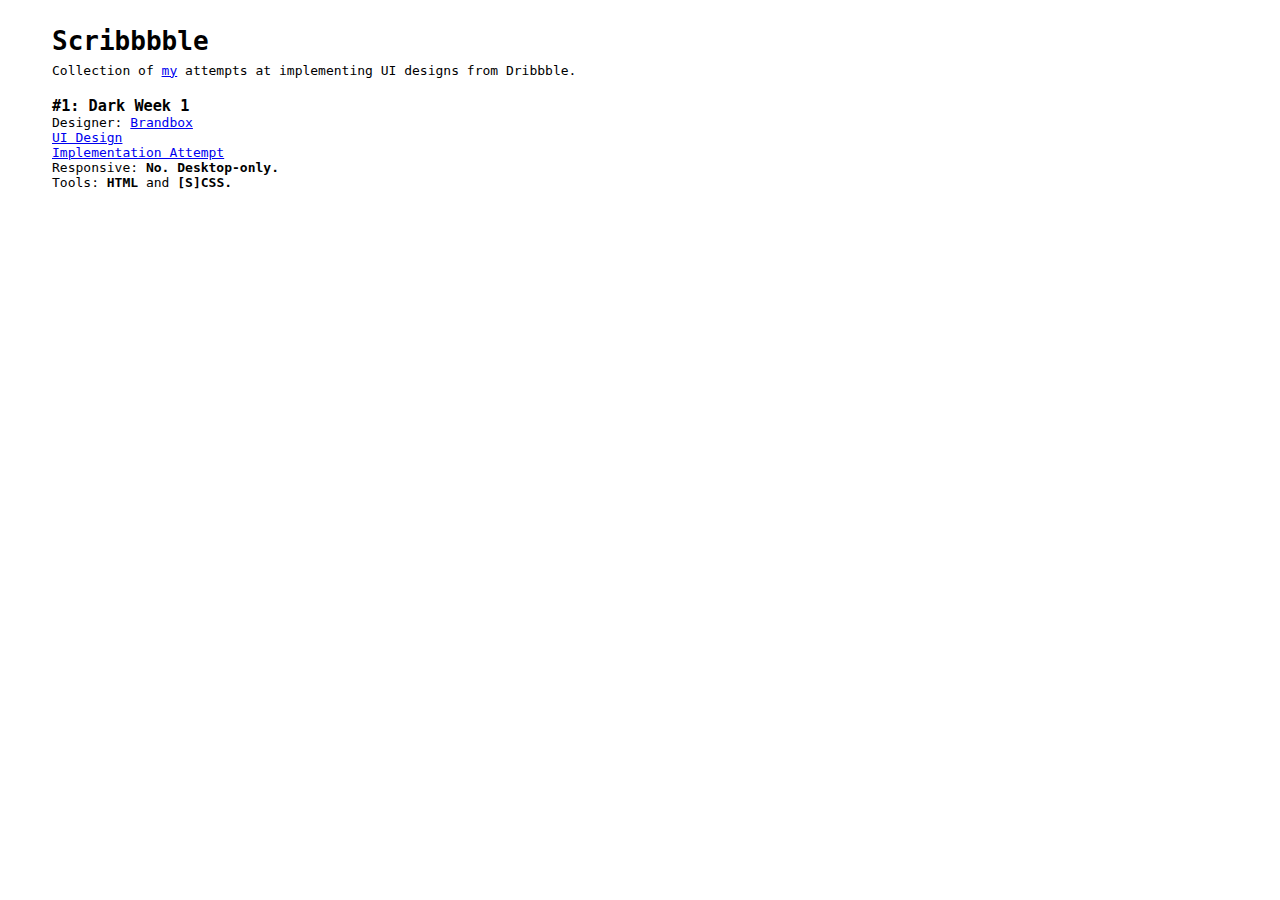
==== index.html @ b697de23 "feat(*): Initial commit" ====
<!DOCTYPE html>
<html lang="en">
<head>
    <meta charset="UTF-8">
    <meta name="viewport" content="width=device-width, initial-scale=1.0">
    <meta name="description" content="Collection of my attempts at implementing UI designs from Dribbble">
    <title>Scribbbble</title>
    <link rel="stylesheet" href="./assets/styles/index.css">
</head>
<body>
    <div class="container">
        <h1>Scribbbble</h1>
        <p>Collection of <a href="https://twitter.com/overrideveloper" target="_blank" rel="noopener noreferrer">my</a> attempts at implementing UI designs from Dribbble.</p>

        <div class="attempt">
            <h3>#1: Dark Week 1</h3>
            <div>Designer: <a target="_blank" rel="noopener noreferrer" href="https://dribbble.com/studiobrandbox">Brandbox</a></div>
            <div><a target="_blank" rel="noopener noreferrer" href="https://dribbble.com/shots/12201453-Dark-week-1">UI Design</a></div>
            <div><a href="./shots/dark/week1/index.html">Implementation Attempt</a></div>
            <div>Responsive: <b>No. Desktop-only.</b></div>
            <div>Tools: <b>HTML</b> and <b>[S]CSS.</b></div>
        </div>    
    </div>
</body>
</html>
---- assets/styles/index.css ----
* {
  margin: 0;
}

html, body {
  height: 100%;
  font-family: monospace;
}

.container {
  display: -webkit-box;
  display: -ms-flexbox;
  display: flex;
  -webkit-box-orient: vertical;
  -webkit-box-direction: normal;
      -ms-flex-direction: column;
          flex-direction: column;
  -webkit-box-sizing: border-box;
          box-sizing: border-box;
  height: 100%;
  padding: 2rem 4rem;
  width: 100%;
}

.container p {
  margin: 0.5rem 0;
}

.container .attempt {
  margin-top: 1rem;
  width: 100%;
}
/*# sourceMappingURL=index.css.map */
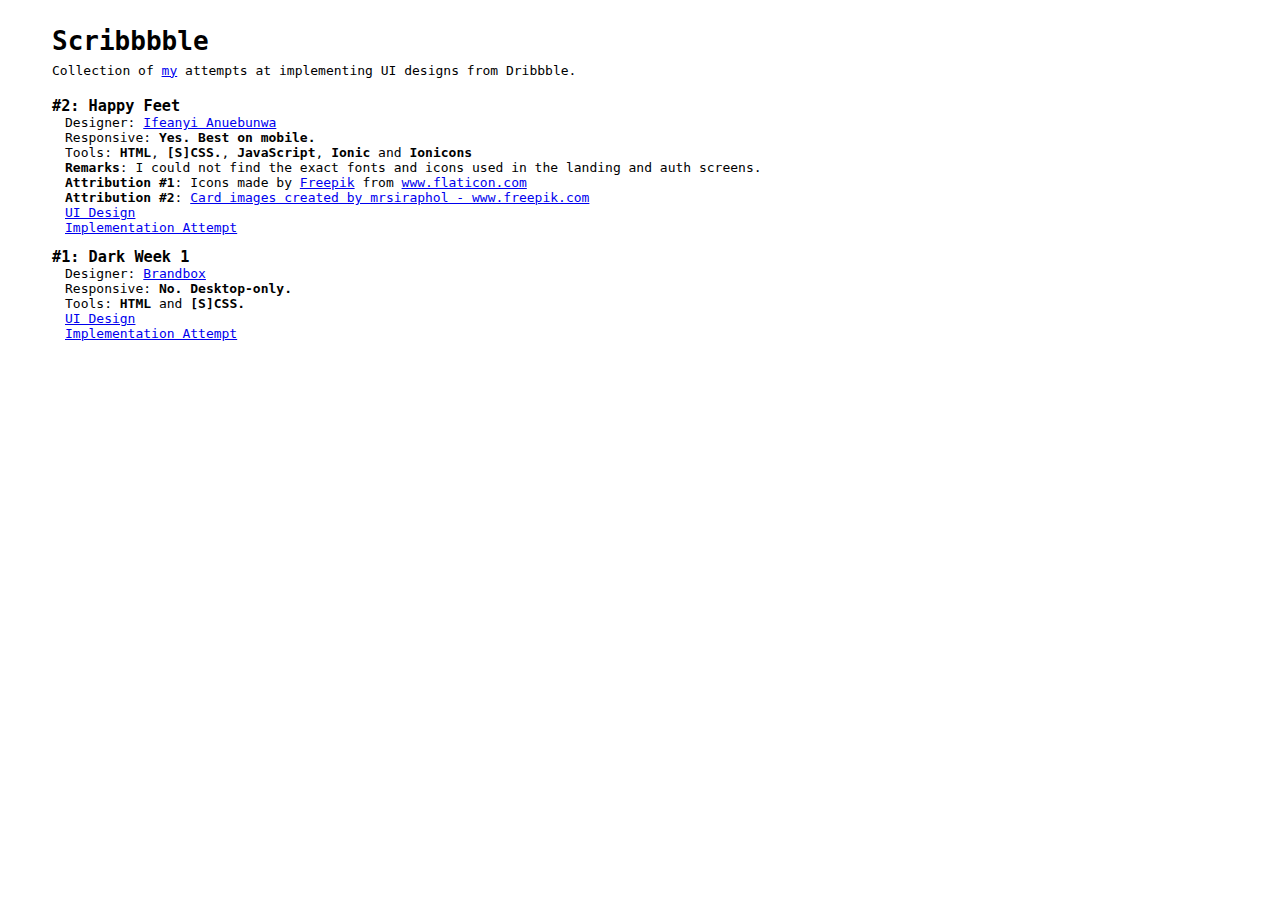
==== commit 051bb382: "feat(*): #2 - Happy Feet" ====
--- a/index.html
+++ b/index.html
@@ -13,13 +13,29 @@
         <p>Collection of <a href="https://twitter.com/overrideveloper" target="_blank" rel="noopener noreferrer">my</a> attempts at implementing UI designs from Dribbble.</p>
 
         <div class="attempt">
+            <h3>#2: Happy Feet</h3>
+            <div class="detail">
+                <div>Designer: <a target="_blank" rel="noopener noreferrer" href="https://dribbble.com/Jeon316upzx">Ifeanyi Anuebunwa</a></div>
+                <div>Responsive: <b>Yes. Best on mobile.</b></div>
+                <div>Tools: <b>HTML</b>, <b>[S]CSS.</b>, <b>JavaScript</b>, <b>Ionic</b> and <b>Ionicons</b></div>
+                <div><b>Remarks</b>: I could not find the exact fonts and icons used in the landing and auth screens.</div>
+                <div><b>Attribution #1</b>: Icons made by <a target="_blank" rel="noopener noreferrer" href="https://www.flaticon.com/authors/freepik" title="Freepik">Freepik</a> from <a target="_blank" rel="noopener noreferrer" href="https://www.flaticon.com/" title="Flaticon"> www.flaticon.com</a></div>
+                <div><b>Attribution #2</b>: <a target="_blank" rel="noopener noreferrer" href='https://www.freepik.com/free-photos-vectors/background'>Card images created by mrsiraphol - www.freepik.com</a></div>
+                <div><a target="_blank" rel="noopener noreferrer" href="https://dribbble.com/shots/11174313-happy-feet">UI Design</a></div>
+                <div><a href="./shots/happyfeet/index.html">Implementation Attempt</a></div>
+            </div>
+        </div> 
+
+        <div class="attempt">
             <h3>#1: Dark Week 1</h3>
-            <div>Designer: <a target="_blank" rel="noopener noreferrer" href="https://dribbble.com/studiobrandbox">Brandbox</a></div>
-            <div><a target="_blank" rel="noopener noreferrer" href="https://dribbble.com/shots/12201453-Dark-week-1">UI Design</a></div>
-            <div><a href="./shots/dark/week1/index.html">Implementation Attempt</a></div>
-            <div>Responsive: <b>No. Desktop-only.</b></div>
-            <div>Tools: <b>HTML</b> and <b>[S]CSS.</b></div>
-        </div>    
+            <div class="detail">
+                <div>Designer: <a target="_blank" rel="noopener noreferrer" href="https://dribbble.com/studiobrandbox">Brandbox</a></div>
+                <div>Responsive: <b>No. Desktop-only.</b></div>
+                <div>Tools: <b>HTML</b> and <b>[S]CSS.</b></div>
+                <div><a target="_blank" rel="noopener noreferrer" href="https://dribbble.com/shots/12201453-Dark-week-1">UI Design</a></div>
+                <div><a href="./shots/dark/week1/index.html">Implementation Attempt</a></div>
+            </div>
+        </div> 
     </div>
 </body>
 </html>--- a/assets/styles/index.css
+++ b/assets/styles/index.css
@@ -30,4 +30,8 @@
   margin-top: 1rem;
   width: 100%;
 }
+
+.container .attempt .detail {
+  margin-left: 1rem;
+}
 /*# sourceMappingURL=index.css.map */